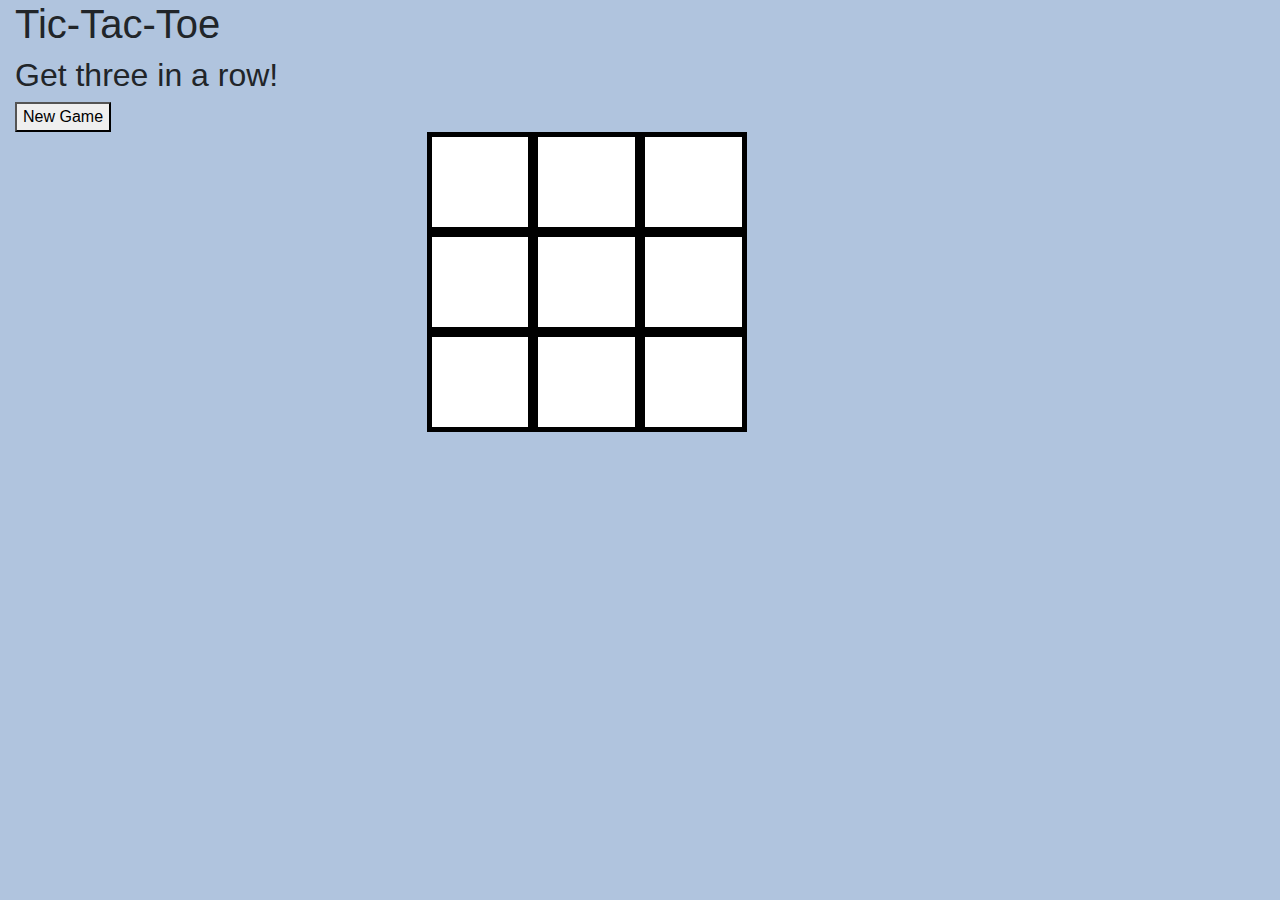
==== ticTacToe.html @ b58fc3d5 "Single Player" ====
<!DOCTYPE html>
<html>

<head>

    <link rel="stylesheet" href="https://cdnjs.cloudflare.com/ajax/libs/twitter-bootstrap/4.0.0-alpha.6/css/bootstrap.min.css" />
    <link rel="stylesheet" href="ticTacToe.css" />


</head>

<body>
    <script type="text/javascript" src="https://cdnjs.cloudflare.com/ajax/libs/jquery/3.1.1/jquery.min.js"></script>
    <script type="text/javascript" src="ticTacToe.js"></script>

    <div class="container-fluid">
        <h1>Tic-Tac-Toe</h1>
        <h2 id="textBox">Get three in a row!</h2>
        <button id="newGame">New Game</button>
        <div class="board text-center">
            <div class="row row1">
                <div class="col-4 "></div>
                <div class="col-1 XO" id="space0"></div>
                <div class="col-1 XO" id="space1"></div>
                <div class="col-1 XO" id="space2"></div>
                <div class="col-4"></div>
            </div>
            <div class="row row2">
                <div class="col-4 "></div>
                <div class="col-1 XO" id="space3"></div>
                <div class="col-1 XO" id="space4"></div>
                <div class="col-1 XO" id="space5"></div>
                <div class="col-4"></div>
            </div>
            <div class="row row3">
                <div class="col-4 "></div>
                <div class="col-1 XO" id="space6"></div>
                <div class="col-1 XO" id="space7"></div>
                <div class="col-1 XO" id="space8"></div>
                <div class="col-4"></div>
            </div>
        </div>
    </div>
</body>

</html>
---- ticTacToe.css ----
body {
    background-color: LightSteelBlue;
}

.XO {
    border-color: black;
    background-color: white;
    border-width: 5px;
    border-style: solid;
    height: 100px;
    width: 100px;
    font-size: 50px;
}
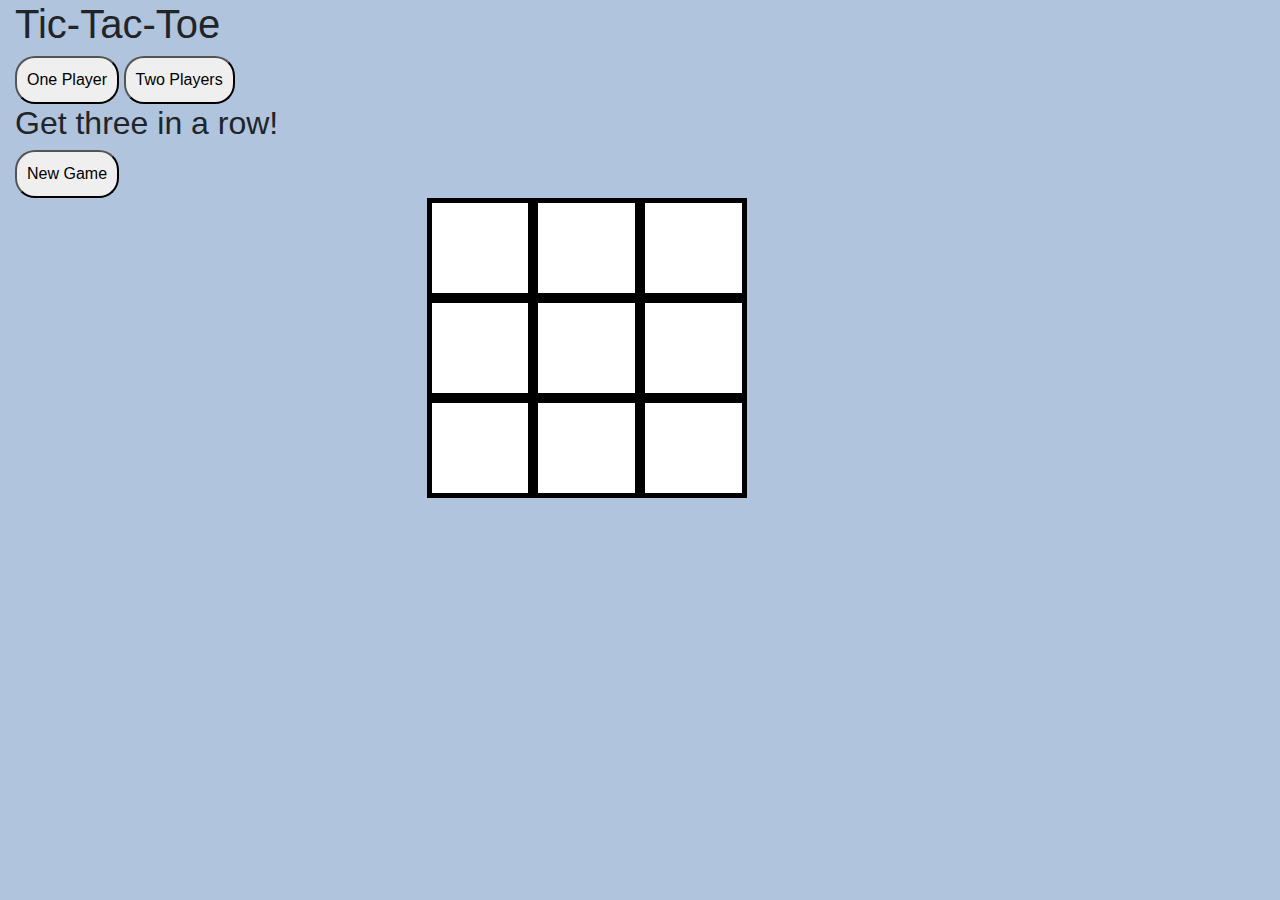
==== commit 7d21c043: "Array attempt" ====
--- a/ticTacToe.html
+++ b/ticTacToe.html
@@ -15,6 +15,10 @@
 
     <div class="container-fluid">
         <h1>Tic-Tac-Toe</h1>
+        <div>
+            <button id="onePlayer" class = "playerSelectors">One Player</button>
+            <button id="twoPlayer" class = "playerSelectors">Two Players</button>
+        </div>
         <h2 id="textBox">Get three in a row!</h2>
         <button id="newGame">New Game</button>
         <div class="board text-center">
--- a/ticTacToe.css
+++ b/ticTacToe.css
@@ -1,5 +1,14 @@
 body {
     background-color: LightSteelBlue;
+}
+
+button {
+  border-radius: 20px;
+  padding: 10px;
+}
+
+.playerSelectors:active{
+    background-color: red;
 }
 
 .XO {
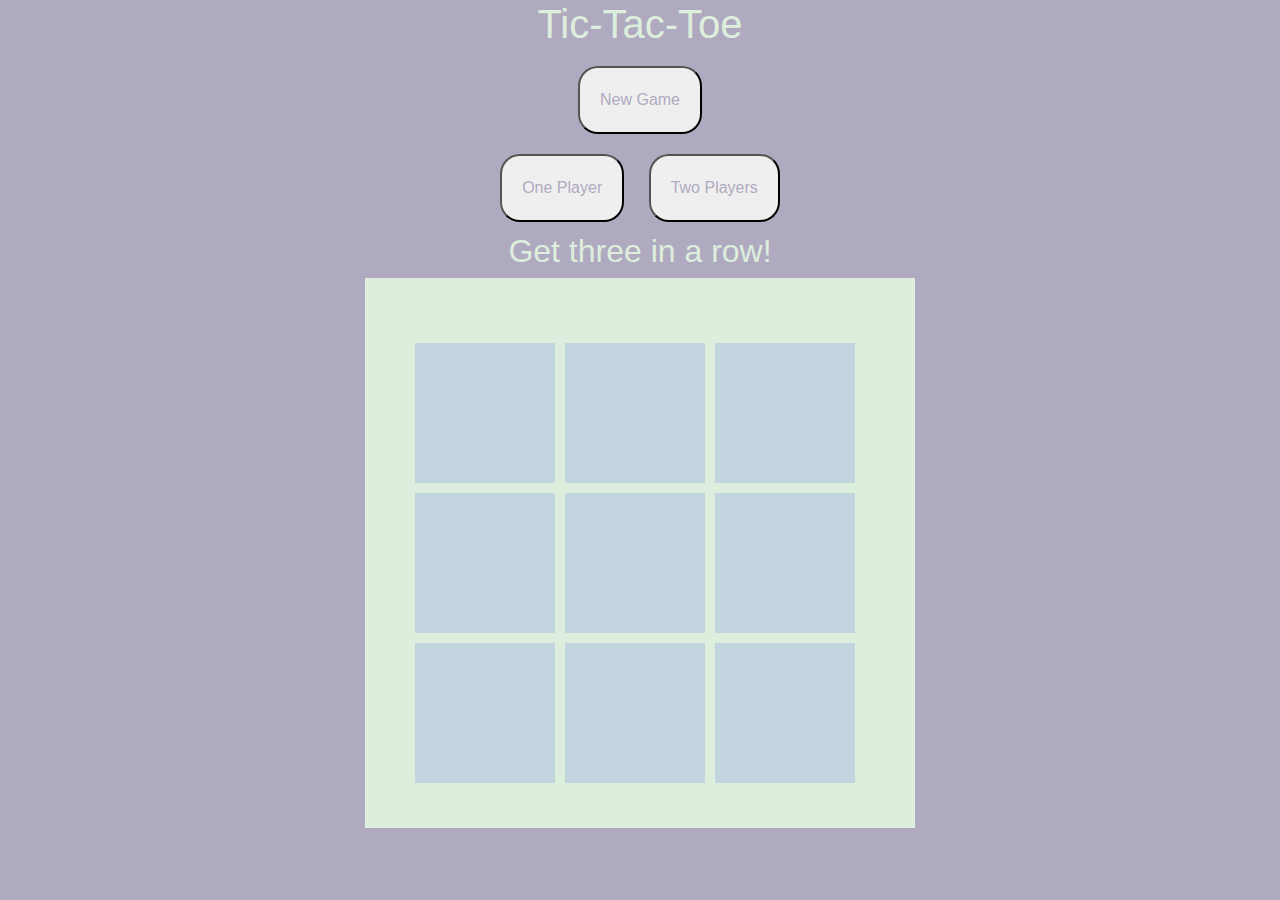
==== commit 50dacaa8: "Made ticTacToe pretty." ====
--- a/ticTacToe.html
+++ b/ticTacToe.html
@@ -3,48 +3,52 @@
 
 <head>
 
-    <link rel="stylesheet" href="https://cdnjs.cloudflare.com/ajax/libs/twitter-bootstrap/4.0.0-alpha.6/css/bootstrap.min.css" />
-    <link rel="stylesheet" href="ticTacToe.css" />
+	<link rel="stylesheet" href="https://cdnjs.cloudflare.com/ajax/libs/twitter-bootstrap/4.0.0-alpha.6/css/bootstrap.min.css" />
+	<link rel="stylesheet" href="ticTacToe.css" />
 
 
 </head>
 
 <body>
-    <script type="text/javascript" src="https://cdnjs.cloudflare.com/ajax/libs/jquery/3.1.1/jquery.min.js"></script>
-    <script type="text/javascript" src="ticTacToe.js"></script>
+	<center>
+		<script type="text/javascript" src="https://cdnjs.cloudflare.com/ajax/libs/jquery/3.1.1/jquery.min.js"></script>
+		<script type="text/javascript" src="ticTacToe.js"></script>
 
-    <div class="container-fluid">
-        <h1>Tic-Tac-Toe</h1>
-        <div>
-            <button id="onePlayer" class = "playerSelectors">One Player</button>
-            <button id="twoPlayer" class = "playerSelectors">Two Players</button>
-        </div>
-        <h2 id="textBox">Get three in a row!</h2>
-        <button id="newGame">New Game</button>
-        <div class="board text-center">
-            <div class="row row1">
-                <div class="col-4 "></div>
-                <div class="col-1 XO" id="space0"></div>
-                <div class="col-1 XO" id="space1"></div>
-                <div class="col-1 XO" id="space2"></div>
-                <div class="col-4"></div>
-            </div>
-            <div class="row row2">
-                <div class="col-4 "></div>
-                <div class="col-1 XO" id="space3"></div>
-                <div class="col-1 XO" id="space4"></div>
-                <div class="col-1 XO" id="space5"></div>
-                <div class="col-4"></div>
-            </div>
-            <div class="row row3">
-                <div class="col-4 "></div>
-                <div class="col-1 XO" id="space6"></div>
-                <div class="col-1 XO" id="space7"></div>
-                <div class="col-1 XO" id="space8"></div>
-                <div class="col-4"></div>
-            </div>
-        </div>
-    </div>
+		<div class="container-fluid">
+			<h1>Tic-Tac-Toe</h1>
+			<button id="newGame" class="buttonColors">New Game</button>
+			<div>
+				<button id="onePlayer" class="playerSelectors buttonColors">One Player</button>
+				<button id="twoPlayer" class="playerSelectors buttonColors">Two Players</button>
+			</div>
+			<h2 id="textBox">Get three in a row!</h2>
+
+	</center>
+	<div id="board" class="text-center">
+		<div class="row row1">
+			<!--				<div class="col-4 "></div>-->
+			<div class="XO" id="space0"></div>
+			<div class="XO" id="space1"></div>
+			<div class="XO" id="space2"></div>
+			<!--				<div class="col-4"></div>-->
+		</div>
+		<div class="row row2">
+			<!--				<div class="col-4 "></div>-->
+			<div class="XO" id="space3"></div>
+			<div class="XO" id="space4"></div>
+			<div class="XO" id="space5"></div>
+			<!--				<div class="col-4"></div>-->
+		</div>
+		<div class="row row3">
+			<!--				<div class="col-4 "></div>-->
+			<div class="XO" id="space6"></div>
+			<div class="XO" id="space7"></div>
+			<div class="XO" id="space8"></div>
+			<!--				<div class="col-4"></div>-->
+		</div>
+	</div>
+	</div>
+
 </body>
 
 </html>
--- a/ticTacToe.css
+++ b/ticTacToe.css
@@ -1,22 +1,41 @@
 body {
-    background-color: LightSteelBlue;
+	background-color: #b0aac0;
+	color: #ddeedd
 }
 
 button {
-  border-radius: 20px;
-  padding: 10px;
+	border-radius: 20px;
+	padding: 20px;
+	margin: 10px;
 }
 
-.playerSelectors:active{
-    background-color: red;
+.buttonColors {
+	background-color: #f0efef;
+	color: #b0aac0;
+}
+
+.selectedButton {
+	background-color: #c2d4dd;
+	color: #ddeedd;
+}
+
+#board {
+	background-color: #ddeedd;
+	margin: auto;
+	width: 550px;
+	height: 550px;
+	padding: 60px;
 }
 
 .XO {
-    border-color: black;
-    background-color: white;
-    border-width: 5px;
-    border-style: solid;
-    height: 100px;
-    width: 100px;
-    font-size: 50px;
+	background-color: #c2d4dd;
+	border-color: #ddeedd;
+	color: #ddeedd;
+	border-width: 5px;
+	border-style: solid;
+	height: 150px;
+	width: 150px;
+	font-size: 95px;
 }
+
+
